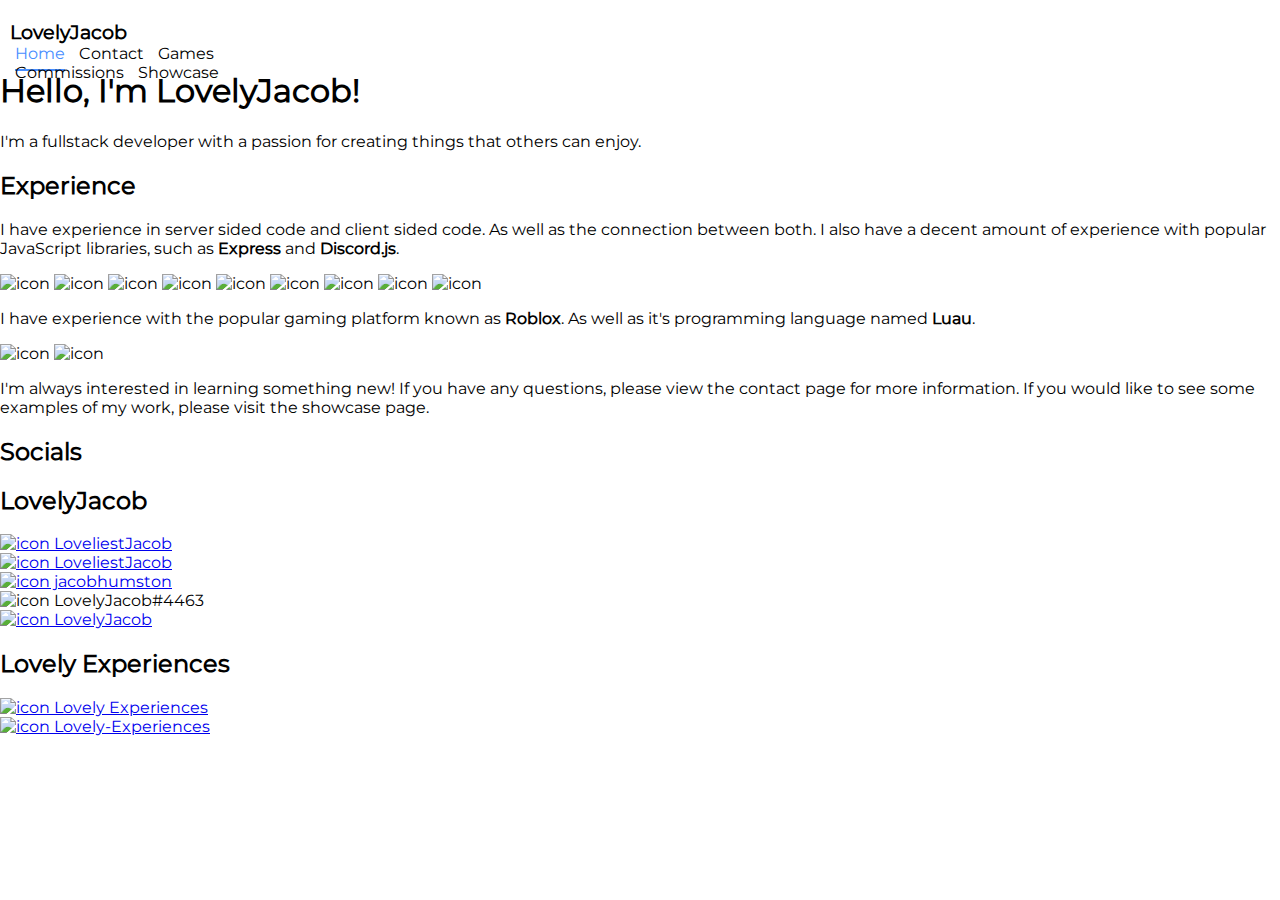
==== index.html @ bfa61732 "Added meta tags." ====
<!--

    Programmed by LovelyJacob (Jacob Humston).
    This code is open source, however I kindly ask for credit if used.
    Repository: https://github.com/jacobhumston/my-website

    Have a good one! :)

-->
<!DOCTYPE html>
<html lang="en">
    <head>
        <meta charset="UTF-8" />
        <meta name="viewport" content="width=device-width, initial-scale=1.0" />
        <title>Home</title>
        <link rel="stylesheet" href="css/main.css" />
        <link rel="stylesheet" href="css/index.css" />
        <!-- META TAGS -->
        <title>LovelyJacob</title>
        <meta
            name="description"
            content="I'm a full stack developer with a passion for creating things that others can enjoy."
        />
        <meta property="og:url" content="lovelyjacob.com" />
        <meta property="og:type" content="website" />
        <meta property="og:title" content="LovelyJacob" />
        <meta
            property="og:description"
            content="I'm a full stack developer with a passion for creating things that others can enjoy."
        />
        <meta property="og:image" content="https://lovelyjacob.com/assets/images/cool-cat.webp" />
        <meta name="twitter:card" content="summary_large_image" />
        <meta property="twitter:url" content="lovelyjacob.com" />
        <meta name="twitter:title" content="LovelyJacob" />
        <meta
            name="twitter:description"
            content="I'm a full stack developer with a passion for creating things that others can enjoy."
        />
        <meta name="twitter:image" content="https://lovelyjacob.com/assets/images/cool-cat.webp" />
    </head>
    <body>
        <div id="menu-bar">
            <p id="menu-bar-title">LovelyJacob</p>
            <br id="menu-bar-break-1" />
            <a href="index.html" class="menu-bar-link menu-bar-link-active">Home</a>
            <a href="contact.html" class="menu-bar-link">Contact</a>
            <a href="games.html" class="menu-bar-link">Games</a>
            <br id="menu-bar-break-2" />
            <a href="commisions.html" class="menu-bar-link">Commissions</a>
            <a href="showcase.html" class="menu-bar-link">Showcase</a>
        </div>
        <div id="main-content">
            <h1>Hello, I'm LovelyJacob!</h1>
            <p>I'm a fullstack developer with a passion for creating things that others can enjoy.</p>
            <div id="experience-content">
                <h2>Experience</h2>
                <p>
                    I have experience in server sided code and client sided code. As well as the connection between
                    both. I also have a decent amount of experience with popular JavaScript libraries, such as
                    <b>Express</b> and <b>Discord.js</b>.
                </p>
                <img class="icon" alt="icon" src="assets/images/icons/css.svg" />
                <img class="icon" alt="icon" src="assets/images/icons/html.svg" />
                <img class="icon" alt="icon" src="assets/images/icons/javascript.svg" />
                <img class="icon" alt="icon" src="assets/images/icons/lua.svg" />
                <img class="icon" alt="icon" src="assets/images/icons/php.svg" />
                <img class="icon" alt="icon" src="assets/images/icons/nodejs.svg" />
                <img class="icon" alt="icon" src="assets/images/icons/npm.svg" />
                <img class="icon" alt="icon" src="assets/images/icons/discordjs.svg" />
                <img class="icon" alt="icon" src="assets/images/icons/express.svg" />
                <p>
                    I have experience with the popular gaming platform known as <b>Roblox</b>. As well as it's
                    programming language named <b>Luau</b>.
                </p>
                <img class="icon" alt="icon" src="assets/images/icons/roblox.svg" />
                <img class="icon" alt="icon" src="assets/images/icons/luau.png" />
                <p>
                    I'm always interested in learning something new! If you have any questions, please view the contact
                    page for more information. If you would like to see some examples of my work, please visit the
                    showcase page.
                </p>
            </div>
            <div id="socials-content">
                <h2>Socials</h2>
                <h2 class="secondary-header">LovelyJacob</h2>
                <p>
                    <a href="https://twitter.com/LoveliestJacob" target="_blank">
                        <img class="icon" alt="icon" src="assets/images/icons/twitter.svg" />
                        <span id="twitter-text">LoveliestJacob</span>
                    </a>
                    <br />
                    <a href="https://www.roblox.com/users/2614622891/profile" target="_blank">
                        <img class="icon" alt="icon" src="assets/images/icons/roblox.svg" />
                        LoveliestJacob
                    </a>
                    <br />
                    <a href="https://github.com/jacobhumston" target="_blank">
                        <img class="icon" alt="icon" src="assets/images/icons/github.svg" />
                        jacobhumston
                    </a>
                    <br />
                    <a id="discord-link">
                        <img class="icon" alt="icon" src="assets/images/icons/discord.svg" />
                        <span id="discord-text">LovelyJacob#4463</span>
                    </a>
                    <br />
                    <a href="https://www.youtube.com/@LovelyJacob" target="_blank">
                        <img class="icon" alt="icon" src="assets/images/icons/youtube.svg" />
                        <span id="youtube-text">LovelyJacob</span>
                    </a>
                </p>
                <h2 class="secondary-header">Lovely Experiences</h2>
                <p>
                    <a href="https://www.roblox.com/groups/13233826/Lovely-Experiences#!/about" target="_blank">
                        <img class="icon" alt="icon" src="assets/images/icons/roblox.svg" />
                        Lovely Experiences
                    </a>
                    <br />
                    <a href="https://github.com/Lovely-Experiences" target="_blank">
                        <img class="icon" alt="icon" src="assets/images/icons/github.svg" />
                        Lovely-Experiences
                    </a>
                </p>
            </div>
        </div>
        <script src="javascript/main.js"></script>
        <script src="javascript/index.js"></script>
    </body>
</html>
---- css/main.css ----
@font-face {
    font-family: Montserrat-Regular;
    src: url('../assets/fonts/Montserrat/static/Montserrat-Regular.ttf');
    font-display: block;
}

body,
input,
textarea,
button {
    font-family: Montserrat-Regular, arial, sans-serif;
}

body {
    margin: 0;
    padding: 0;
}

#menu-bar {
    padding: 5px;
    height: 25px;
    margin-top: 15px;
}

#menu-bar-title {
    display: inline-block;
    font-size: larger;
    font-weight: bold;
    margin: 0;
    margin-right: 5px;
    margin-left: 5px;
}

.menu-bar-link {
    padding-bottom: 6px;
    text-decoration: none;
    color: #000000;
    margin-left: 10px;
}

.menu-bar-link-active {
    border-bottom: solid rgb(72, 142, 255) 2px;
    color: rgb(72, 142, 255);
}

.menu-bar-link:hover {
    border-bottom: solid rgb(72, 142, 255) 2px;
    color: rgb(72, 142, 255);
}

#menu-bar-break {
    display: none;
}

@media screen and (max-width: 480px) {
    #menu-bar-break {
        display: block;
    }

    #menu-bar {
        height: 65px;
    }

    #menu-bar-title {
        margin-bottom: 10px;
        margin-left: 10px;
    }
}
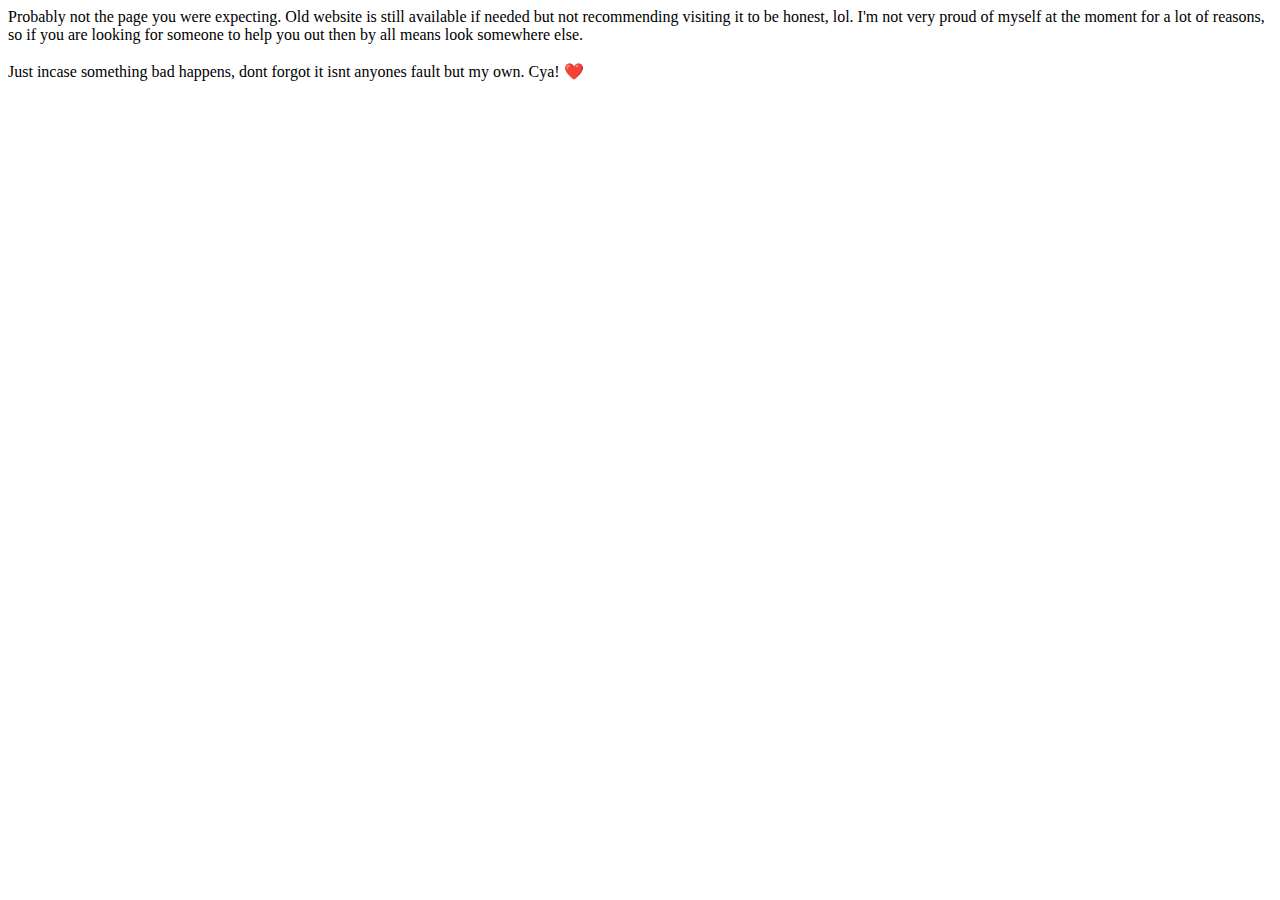
==== commit 911410df: "Create index.html" ====
--- a/index.html
+++ b/index.html
@@ -1,129 +1 @@
-<!--
-
-    Programmed by LovelyJacob (Jacob Humston).
-    This code is open source, however I kindly ask for credit if used.
-    Repository: https://github.com/jacobhumston/my-website
-
-    Have a good one! :)
-
--->
-<!DOCTYPE html>
-<html lang="en">
-    <head>
-        <meta charset="UTF-8" />
-        <meta name="viewport" content="width=device-width, initial-scale=1.0" />
-        <title>Home</title>
-        <link rel="stylesheet" href="css/main.css" />
-        <link rel="stylesheet" href="css/index.css" />
-        <!-- META TAGS -->
-        <title>LovelyJacob</title>
-        <meta
-            name="description"
-            content="I'm a full stack developer with a passion for creating things that others can enjoy."
-        />
-        <meta property="og:url" content="lovelyjacob.com" />
-        <meta property="og:type" content="website" />
-        <meta property="og:title" content="LovelyJacob" />
-        <meta
-            property="og:description"
-            content="I'm a full stack developer with a passion for creating things that others can enjoy."
-        />
-        <meta property="og:image" content="https://lovelyjacob.com/assets/images/cool-cat.webp" />
-        <meta name="twitter:card" content="summary_large_image" />
-        <meta property="twitter:url" content="lovelyjacob.com" />
-        <meta name="twitter:title" content="LovelyJacob" />
-        <meta
-            name="twitter:description"
-            content="I'm a full stack developer with a passion for creating things that others can enjoy."
-        />
-        <meta name="twitter:image" content="https://lovelyjacob.com/assets/images/cool-cat.webp" />
-    </head>
-    <body>
-        <div id="menu-bar">
-            <p id="menu-bar-title">LovelyJacob</p>
-            <br id="menu-bar-break-1" />
-            <a href="index.html" class="menu-bar-link menu-bar-link-active">Home</a>
-            <a href="contact.html" class="menu-bar-link">Contact</a>
-            <a href="games.html" class="menu-bar-link">Games</a>
-            <br id="menu-bar-break-2" />
-            <a href="commisions.html" class="menu-bar-link">Commissions</a>
-            <a href="showcase.html" class="menu-bar-link">Showcase</a>
-        </div>
-        <div id="main-content">
-            <h1>Hello, I'm LovelyJacob!</h1>
-            <p>I'm a fullstack developer with a passion for creating things that others can enjoy.</p>
-            <div id="experience-content">
-                <h2>Experience</h2>
-                <p>
-                    I have experience in server sided code and client sided code. As well as the connection between
-                    both. I also have a decent amount of experience with popular JavaScript libraries, such as
-                    <b>Express</b> and <b>Discord.js</b>.
-                </p>
-                <img class="icon" alt="icon" src="assets/images/icons/css.svg" />
-                <img class="icon" alt="icon" src="assets/images/icons/html.svg" />
-                <img class="icon" alt="icon" src="assets/images/icons/javascript.svg" />
-                <img class="icon" alt="icon" src="assets/images/icons/lua.svg" />
-                <img class="icon" alt="icon" src="assets/images/icons/php.svg" />
-                <img class="icon" alt="icon" src="assets/images/icons/nodejs.svg" />
-                <img class="icon" alt="icon" src="assets/images/icons/npm.svg" />
-                <img class="icon" alt="icon" src="assets/images/icons/discordjs.svg" />
-                <img class="icon" alt="icon" src="assets/images/icons/express.svg" />
-                <p>
-                    I have experience with the popular gaming platform known as <b>Roblox</b>. As well as it's
-                    programming language named <b>Luau</b>.
-                </p>
-                <img class="icon" alt="icon" src="assets/images/icons/roblox.svg" />
-                <img class="icon" alt="icon" src="assets/images/icons/luau.png" />
-                <p>
-                    I'm always interested in learning something new! If you have any questions, please view the contact
-                    page for more information. If you would like to see some examples of my work, please visit the
-                    showcase page.
-                </p>
-            </div>
-            <div id="socials-content">
-                <h2>Socials</h2>
-                <h2 class="secondary-header">LovelyJacob</h2>
-                <p>
-                    <a href="https://twitter.com/LoveliestJacob" target="_blank">
-                        <img class="icon" alt="icon" src="assets/images/icons/twitter.svg" />
-                        <span id="twitter-text">LoveliestJacob</span>
-                    </a>
-                    <br />
-                    <a href="https://www.roblox.com/users/2614622891/profile" target="_blank">
-                        <img class="icon" alt="icon" src="assets/images/icons/roblox.svg" />
-                        LoveliestJacob
-                    </a>
-                    <br />
-                    <a href="https://github.com/jacobhumston" target="_blank">
-                        <img class="icon" alt="icon" src="assets/images/icons/github.svg" />
-                        jacobhumston
-                    </a>
-                    <br />
-                    <a id="discord-link">
-                        <img class="icon" alt="icon" src="assets/images/icons/discord.svg" />
-                        <span id="discord-text">LovelyJacob#4463</span>
-                    </a>
-                    <br />
-                    <a href="https://www.youtube.com/@LovelyJacob" target="_blank">
-                        <img class="icon" alt="icon" src="assets/images/icons/youtube.svg" />
-                        <span id="youtube-text">LovelyJacob</span>
-                    </a>
-                </p>
-                <h2 class="secondary-header">Lovely Experiences</h2>
-                <p>
-                    <a href="https://www.roblox.com/groups/13233826/Lovely-Experiences#!/about" target="_blank">
-                        <img class="icon" alt="icon" src="assets/images/icons/roblox.svg" />
-                        Lovely Experiences
-                    </a>
-                    <br />
-                    <a href="https://github.com/Lovely-Experiences" target="_blank">
-                        <img class="icon" alt="icon" src="assets/images/icons/github.svg" />
-                        Lovely-Experiences
-                    </a>
-                </p>
-            </div>
-        </div>
-        <script src="javascript/main.js"></script>
-        <script src="javascript/index.js"></script>
-    </body>
-</html>
+<!DOCTYPE html><html lang="en"><head><meta charset="UTF-8" /><meta name="viewport" content="width=device-width, initial-scale=1.0" /><title>Hey</title></head><body>Probably not the page you were expecting. Old website is still available if needed but not recommending visiting it to be honest, lol. I'm not very proud of myself at the moment for a lot of reasons, so if you are looking for someone to help you out then by all means look somewhere else.<br><br>Just incase something bad happens, dont forgot it isnt anyones fault but my own. Cya! ❤️</body></html>
